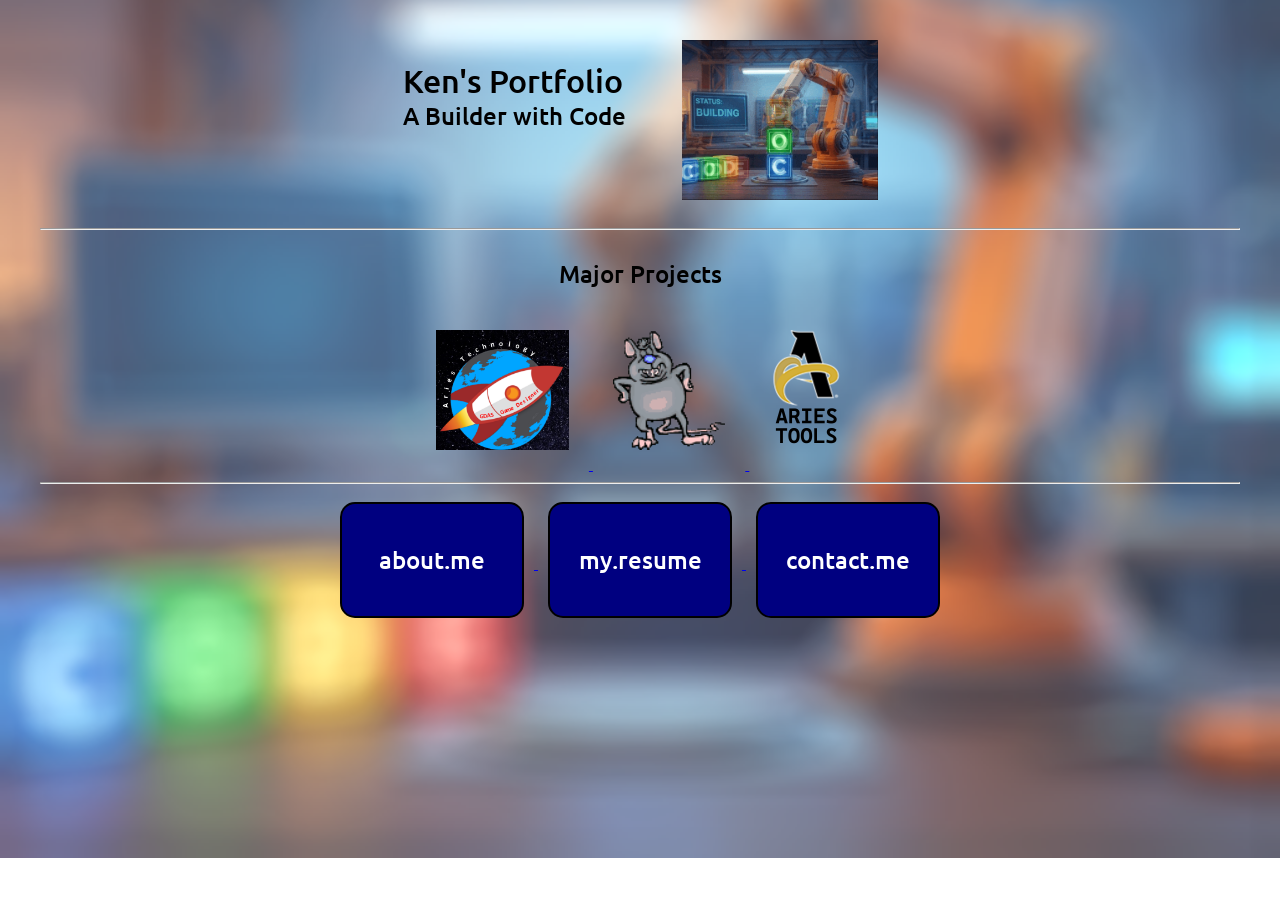
==== index.html @ 655fe055 "Fixed centering front page title on FireFox" ====
<!DOCTYPE html>
<html lang="en">
<head>
    <meta charset="UTF-8">
    <meta name="viewport" content="width=device-width, initial-scale=1.0">
    <title>Ken`s Portfol!o</title>
    <link rel="stylesheet" href="./style.css" />
    <link rel="preconnect" href="https://fonts.googleapis.com">
    <link rel="preconnect" href="https://fonts.gstatic.com" crossorigin>
    <link href="https://fonts.googleapis.com/css2?family=Ubuntu:ital,wght@0,300;0,400;0,500;0,700;1,300;1,400;1,500;1,700&display=swap" rel="stylesheet">
    <style>
    </style>
</head>
<body>
    <div class="center-content">
        <div class="front-page-title">
            <h1>Ken's Portfolio</h1>
            <img src="./assets/images/build_code.gif" alt="building blocks of code" height="160"/>    
            <h2>A Builder with Code</h2>
        </div>
    </div>
    <hr/>

    <div class="center-content">
        <h2>Major Projects</h2>
        <div>
            <a href="./public/project_gdas.html">
                <img class="project-logo" src="./assets/images/gdas/SplashPicture.png" alt="game design automation system logo" />
            </a>
            <a href="./public/project_rat.html">
                <img class="project-logo" src="./assets/images/rat/SMDB.gif" alt="game design automation system logo" />
            </a>
            <a href="./public/project_ariestool.html">
                <img class="project-logo" src="./assets/images/ariestools/ariestools_logo.png" alt="game design automation system logo" />
            </a>   
        </div>
    </div>
    <hr/>
    <div class="center-content">
        <div>
            <a href="./public/about.html">
                <div class="box">
                    <h2>about.me</h2>
                </div>
            </a>
            <a href="./public/resume.html">
                <div class="box">
                    <h2>my.resume</h2>
                </div>
            </a>
            <a href="./public/contact.html">
                <div class="box">
                    <h2>contact.me</h2>
                </div>
            </a>
        </div>
    </div>
</body>
</html>
---- style.css ----
body {
    background-image: url('./assets/images/background.png');
    background-repeat: no-repeat;
    background-position: center; /* Centers the image */
    background-size: cover; /* Stretches the image to cover the screen */
    width: vw;
    height: vh; /* Ensures the body covers the full viewport height */
    margin: 0; /* Removes default browser margin */
    padding: 40px;
}
h1, h2 {
    font-family: "Ubuntu", sans-serif;
    font-weight: 500;
    font-style: normal;
}
/* limit paragraph width to 700px */
.text-container {
    max-width: 700px;
}
.project-logo {
    height: 120px;
    padding: 20px;
}
.center-content {
    display: flex;
    flex-flow: column nowrap;
    align-items:center;
    justify-self: center;
}
.front-page-title {
    display: grid;
    width: 475px;
    grid-template-columns: 2fr 1fr;
    grid-template-rows: 40px 50px 70px;
    padding-bottom: 20px;
}
body>.center-content>img{
    grid-row: span 3;
}
/* make items flow vertical */
@media (width < 650px) {
    .center-content>div {
        display: flex;
        flex-flow: column nowrap;
    }
    .front-page-title {
        display: flex;
        flex-direction: column;
    }
}
.box {
    display: inline-block;
    background-color:navy;
    color: white;
    text-align: center;
    width: 140px;
    padding: 20px;
    border: 2px solid black;  
    border-radius: 15px;
    margin: 10px;
    font-family: "Ubuntu", sans-serif;
    font-weight: 500;
    font-style: normal;
}
.flex-box-two-ends {
  display: flex;
  justify-content: space-between;
  width: 100%; /* Ensures it fills the container */
}
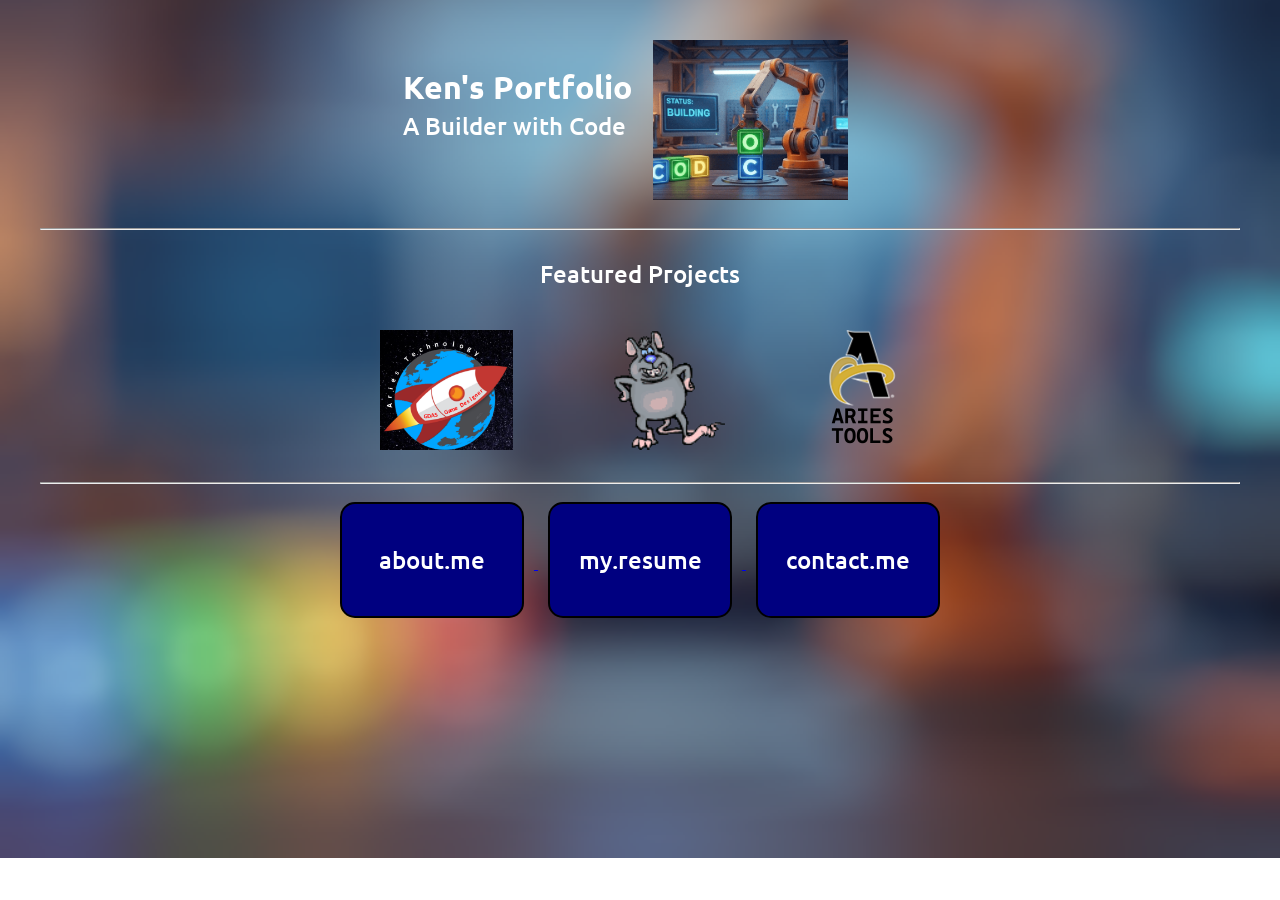
==== commit 84bffc83: "Add spacing between projects on front page Update references on style sheet" ====
--- a/index.html
+++ b/index.html
@@ -12,48 +12,50 @@
     </style>
 </head>
 <body>
-    <div class="center-content">
-        <div class="front-page-title">
-            <h1>Ken's Portfolio</h1>
-            <img src="./assets/images/build_code.gif" alt="building blocks of code" height="160"/>    
-            <h2>A Builder with Code</h2>
+    <section id="front-page">
+        <div>
+            <div id="front-page-title">
+                <h1>Ken's Portfolio</h1>
+                <img src="./assets/images/build_code.gif" alt="building blocks of code" height="160"/>    
+                <h2>A Builder with Code</h2>
+            </div>
         </div>
-    </div>
-    <hr/>
+        <hr/>
 
-    <div class="center-content">
-        <h2>Major Projects</h2>
         <div>
-            <a href="./public/project_gdas.html">
-                <img class="project-logo" src="./assets/images/gdas/SplashPicture.png" alt="game design automation system logo" />
-            </a>
-            <a href="./public/project_rat.html">
-                <img class="project-logo" src="./assets/images/rat/SMDB.gif" alt="game design automation system logo" />
-            </a>
-            <a href="./public/project_ariestool.html">
-                <img class="project-logo" src="./assets/images/ariestools/ariestools_logo.png" alt="game design automation system logo" />
-            </a>   
+            <h2>Featured Projects</h2>
+            <div id="front-page-projects">
+                <a href="./public/project_gdas.html">
+                    <img class="project-logo" src="./assets/images/gdas/SplashPicture.png" alt="game design automation system logo" />
+                </a>
+                <a href="./public/project_rat.html">
+                    <img class="project-logo" src="./assets/images/rat/SMDB.gif" alt="game design automation system logo" />
+                </a>
+                <a href="./public/project_ariestool.html">
+                    <img class="project-logo" src="./assets/images/ariestools/ariestools_logo.png" alt="game design automation system logo" />
+                </a>   
+            </div>
         </div>
-    </div>
-    <hr/>
-    <div class="center-content">
+        <hr/>
         <div>
-            <a href="./public/about.html">
-                <div class="box">
-                    <h2>about.me</h2>
-                </div>
-            </a>
-            <a href="./public/resume.html">
-                <div class="box">
-                    <h2>my.resume</h2>
-                </div>
-            </a>
-            <a href="./public/contact.html">
-                <div class="box">
-                    <h2>contact.me</h2>
-                </div>
-            </a>
+            <div>
+                <a href="./public/about.html">
+                    <div class="box">
+                        <h2>about.me</h2>
+                    </div>
+                </a>
+                <a href="./public/resume.html">
+                    <div class="box">
+                        <h2>my.resume</h2>
+                    </div>
+                </a>
+                <a href="./public/contact.html">
+                    <div class="box">
+                        <h2>contact.me</h2>
+                    </div>
+                </a>
+            </div>
         </div>
-    </div>
+    </section>
 </body>
 </html>
--- a/style.css
+++ b/style.css
@@ -8,10 +8,27 @@
     margin: 0; /* Removes default browser margin */
     padding: 40px;
 }
+p {
+    color: white;
+}
 h1, h2 {
     font-family: "Ubuntu", sans-serif;
+    font-style: normal;
+    color: white;
+}
+h1 {
+    font-weight: 700;
+    font-size: 2rem;
+}
+h2 {
     font-weight: 500;
-    font-style: normal;
+    font-size: 1.5rem;
+    margin-top: 20px;
+    margin-bottom: 20px;
+}
+.lead {
+    color:white;
+    font-size: 1rem;
 }
 /* limit paragraph width to 700px */
 .text-container {
@@ -21,31 +38,40 @@
     height: 120px;
     padding: 20px;
 }
-.center-content {
+#front-page>div {
     display: flex;
     flex-flow: column nowrap;
     align-items:center;
     justify-self: center;
 }
-.front-page-title {
+#front-page-title {
     display: grid;
     width: 475px;
-    grid-template-columns: 2fr 1fr;
-    grid-template-rows: 40px 50px 70px;
-    padding-bottom: 20px;
+    grid-template-columns: 250px 120px;
+    grid-template-rows: 50px 60px 70px;
 }
-body>.center-content>img{
+#front-page-projects {
+    display: flex;
+    gap: 60px;
+}
+#front-page>div>img{
     grid-row: span 3;
 }
 /* make items flow vertical */
-@media (width < 650px) {
-    .center-content>div {
+@media (width < 720px) {
+    #front-page>div>div {
         display: flex;
         flex-flow: column nowrap;
+        align-items: center;
     }
     .front-page-title {
         display: flex;
         flex-direction: column;
+        width: 240px;
+        align-items: center;
+    }
+    #front-page-projects {
+        gap: 0px;
     }
 }
 .box {
@@ -58,12 +84,16 @@
     border: 2px solid black;  
     border-radius: 15px;
     margin: 10px;
-    font-family: "Ubuntu", sans-serif;
-    font-weight: 500;
-    font-style: normal;
+    box-sizing: unset;
 }
 .flex-box-two-ends {
   display: flex;
   justify-content: space-between;
   width: 100%; /* Ensures it fills the container */
 }
+#contact-info img {
+    height:30px;
+}
+#contact-info .icon-square {
+    border-radius: 5px;
+}
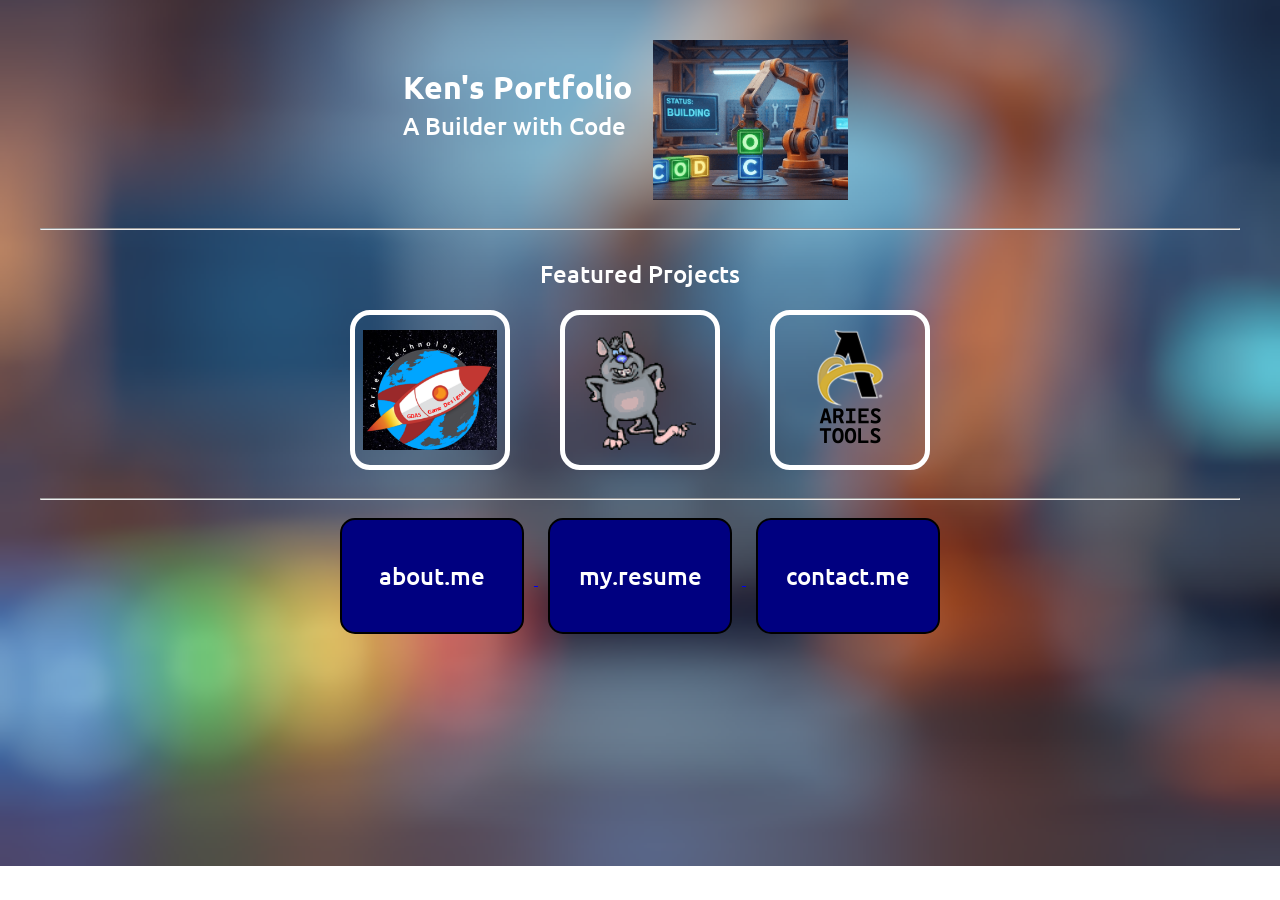
==== commit e332bd91: "add border around projects on front page." ====
--- a/index.html
+++ b/index.html
@@ -26,13 +26,19 @@
             <h2>Featured Projects</h2>
             <div id="front-page-projects">
                 <a href="./public/project_gdas.html">
-                    <img class="project-logo" src="./assets/images/gdas/SplashPicture.png" alt="game design automation system logo" />
+                    <div>
+                        <img class="project-logo" src="./assets/images/gdas/SplashPicture.png" alt="game design automation system logo" />
+                    </div>
                 </a>
                 <a href="./public/project_rat.html">
-                    <img class="project-logo" src="./assets/images/rat/SMDB.gif" alt="game design automation system logo" />
+                    <div>
+                        <img class="project-logo" src="./assets/images/rat/SMDB.gif" alt="game design automation system logo" />
+                    </div>
                 </a>
                 <a href="./public/project_ariestool.html">
-                    <img class="project-logo" src="./assets/images/ariestools/ariestools_logo.png" alt="game design automation system logo" />
+                    <div>
+                        <img class="project-logo" src="./assets/images/ariestools/ariestools_logo.png" alt="game design automation system logo" />
+                    </div>
                 </a>   
             </div>
         </div>
--- a/style.css
+++ b/style.css
@@ -52,7 +52,17 @@
 }
 #front-page-projects {
     display: flex;
-    gap: 60px;
+    gap: 50px;
+    margin-bottom: 20px;
+}
+#front-page-projects div {
+    display: flex;
+    height: 150px;
+    width: 150px;
+    border: 5px solid white;
+    border-radius: 20px;
+    align-items: center;
+    justify-content: center;
 }
 #front-page>div>img{
     grid-row: span 3;
@@ -71,7 +81,7 @@
         align-items: center;
     }
     #front-page-projects {
-        gap: 0px;
+        gap: 20px;
     }
 }
 .box {
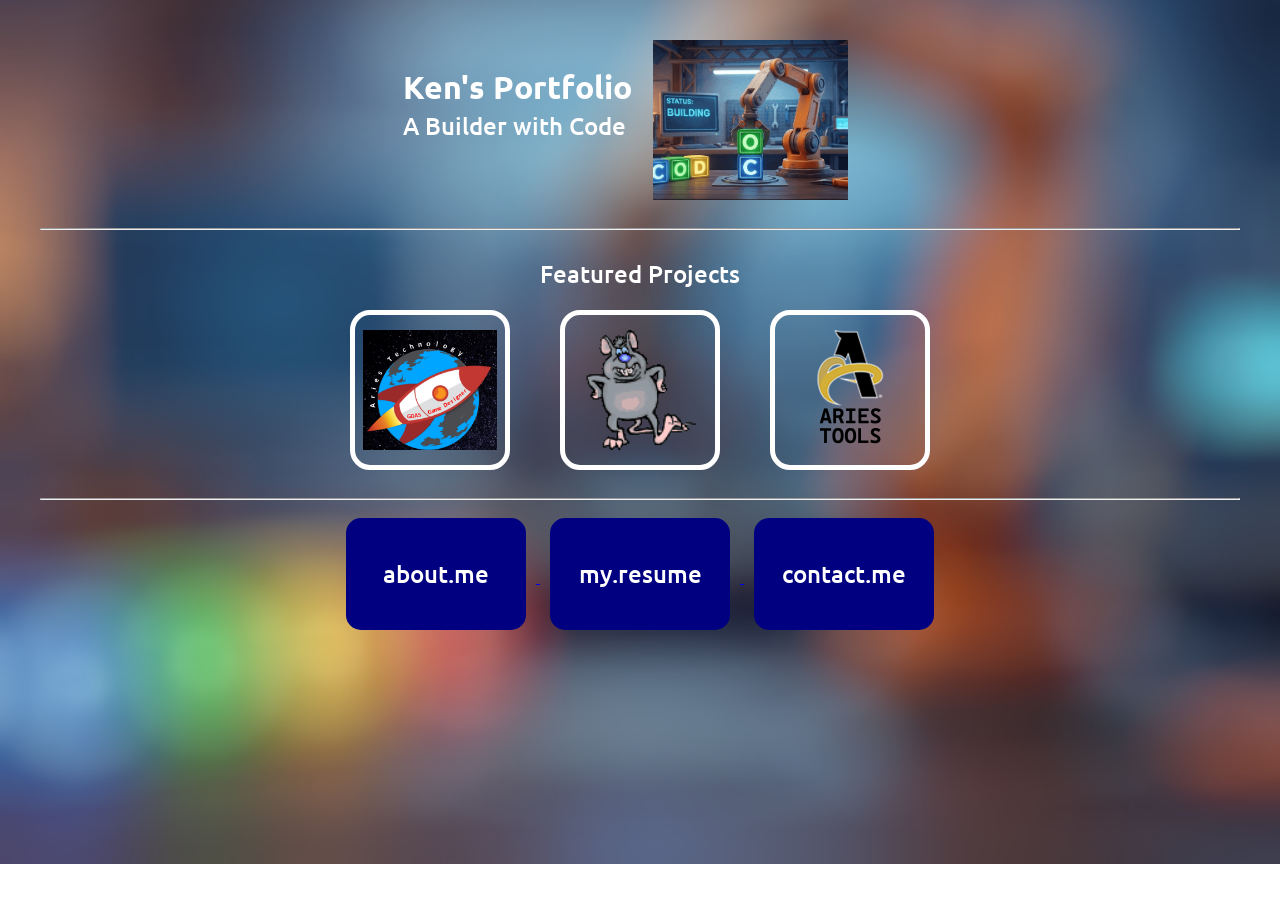
==== commit 12efa8af: "add tab icon on all pages." ====
--- a/index.html
+++ b/index.html
@@ -4,6 +4,7 @@
     <meta charset="UTF-8">
     <meta name="viewport" content="width=device-width, initial-scale=1.0">
     <title>Ken`s Portfol!o</title>
+    <link rel="icon" href="./assets/images/KEN_icon.png">
     <link rel="stylesheet" href="./style.css" />
     <link rel="preconnect" href="https://fonts.googleapis.com">
     <link rel="preconnect" href="https://fonts.gstatic.com" crossorigin>
--- a/style.css
+++ b/style.css
@@ -91,7 +91,6 @@
     text-align: center;
     width: 140px;
     padding: 20px;
-    border: 2px solid black;  
     border-radius: 15px;
     margin: 10px;
     box-sizing: unset;
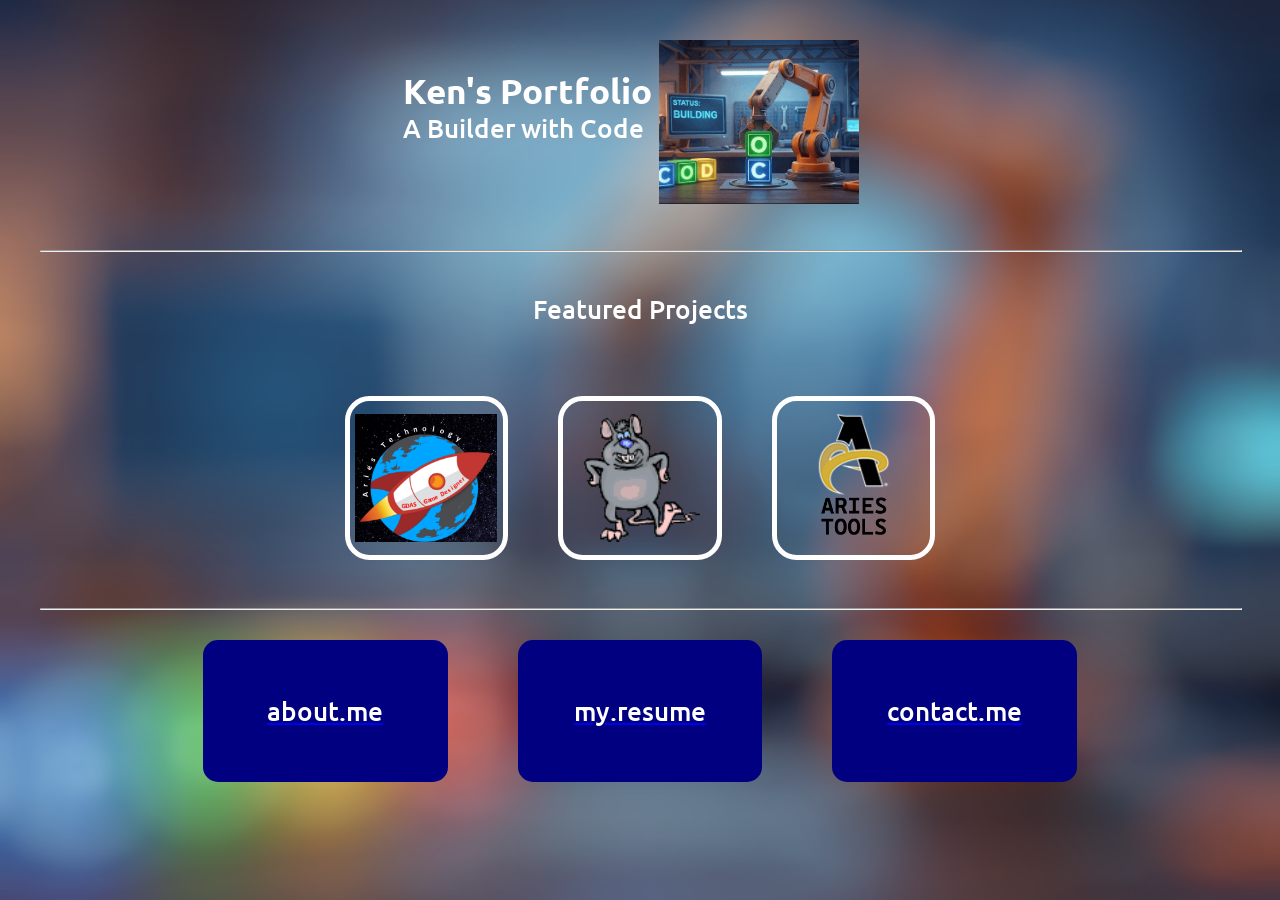
==== commit f49f0c18: "Add font and image size responsiveness for view port size change Separate file for page specific css" ====
--- a/index.html
+++ b/index.html
@@ -5,47 +5,44 @@
     <meta name="viewport" content="width=device-width, initial-scale=1.0">
     <title>Ken`s Portfol!o</title>
     <link rel="icon" href="./assets/images/KEN_icon.png">
-    <link rel="stylesheet" href="./style.css" />
     <link rel="preconnect" href="https://fonts.googleapis.com">
     <link rel="preconnect" href="https://fonts.gstatic.com" crossorigin>
     <link href="https://fonts.googleapis.com/css2?family=Ubuntu:ital,wght@0,300;0,400;0,500;0,700;1,300;1,400;1,500;1,700&display=swap" rel="stylesheet">
-    <style>
-    </style>
+    <link rel="stylesheet" href="./css/style.css" />
+    <link rel="stylesheet" href="./css/front-page.css" />
 </head>
 <body>
     <section id="front-page">
         <div>
             <div id="front-page-title">
                 <h1>Ken's Portfolio</h1>
-                <img src="./assets/images/build_code.gif" alt="building blocks of code" height="160"/>    
+                <img src="./assets/images/build_code.gif" alt="building blocks of code"/>    
                 <h2>A Builder with Code</h2>
             </div>
-        </div>
-        <hr/>
+            <hr/>
 
-        <div>
-            <h2>Featured Projects</h2>
             <div id="front-page-projects">
-                <a href="./public/project_gdas.html">
-                    <div>
-                        <img class="project-logo" src="./assets/images/gdas/SplashPicture.png" alt="game design automation system logo" />
-                    </div>
-                </a>
-                <a href="./public/project_rat.html">
-                    <div>
-                        <img class="project-logo" src="./assets/images/rat/SMDB.gif" alt="game design automation system logo" />
-                    </div>
-                </a>
-                <a href="./public/project_ariestool.html">
-                    <div>
-                        <img class="project-logo" src="./assets/images/ariestools/ariestools_logo.png" alt="game design automation system logo" />
-                    </div>
-                </a>   
+                <h2>Featured Projects</h2>
+                <div id="projects">
+                    <a href="./public/project_gdas.html">
+                        <div class="project-frame">
+                            <img class="project-logo" src="./assets/images/gdas/SplashPicture.png" alt="game design automation system logo" />
+                        </div>
+                    </a>
+                    <a href="./public/project_rat.html">
+                        <div class="project-frame">
+                            <img class="project-logo" src="./assets/images/rat/SMDB.gif" alt="game design automation system logo" />
+                        </div>
+                    </a>
+                    <a href="./public/project_ariestool.html">
+                        <div class="project-frame">
+                            <img class="project-logo" src="./assets/images/ariestools/ariestools_logo.png" alt="game design automation system logo" />
+                        </div>
+                    </a>   
+                </div>
             </div>
-        </div>
-        <hr/>
-        <div>
-            <div>
+            <hr/>
+            <div id="info">
                 <a href="./public/about.html">
                     <div class="box">
                         <h2>about.me</h2>
--- a/css/style.css
+++ b/css/style.css
@@ -0,0 +1,79 @@
+
+body {
+    background-image: url('../assets/images/background.png');
+    background-repeat: no-repeat;
+    background-position: center; /* Centers the image */
+    background-size: cover; /* Stretches the image to cover the screen */
+    margin: 0;
+    padding: 40px;
+}
+p {
+    color: white;
+    font-size: clamp(1.0rem, 1.5vw, 2.5rem);
+}
+h1, h2 {
+    font-family: "Ubuntu", sans-serif;
+    font-style: normal;
+    color: white;
+}
+h1 {
+    font-weight: 700;
+    font-size: clamp(2rem, 2.7vw, 4.5rem);
+}
+h2 {
+    font-weight: 500;
+    font-size: clamp(1.5rem, calc(2vw + 0rem), 3.2rem);
+    margin-top: 20px;
+    margin-bottom: 20px;
+}
+h3 {
+    color:aqua;
+}
+h4 {
+    color:aquamarine;
+}
+ul ul h4 {
+    color:greenyellow
+}
+hr {
+    width: 100%;
+    margin-bottom: 20px;
+}
+/* limit paragraph width to 700px */
+.text-container {
+    width: clamp(700px, 60vw, 1500px);
+}
+@media (max-width: 750px) {
+    .text-container {
+        width: 100%
+    }
+}
+.project-logo {
+    height: clamp(100px, 10vw, 350px);
+    padding: 20px;
+    box-sizing: unset;
+}
+.box {
+    display: flex;
+    justify-content: center;
+    align-items: center;
+    background-color:navy;
+    color: white;
+    text-align: center;
+    width: clamp(10rem, 16vw, 25rem);
+    height: clamp(5rem, 8vw, 12.5rem);
+    padding: 20px;
+    border-radius: 15px;
+    margin: 10px;
+    box-sizing: unset;
+}
+.flex-box-two-ends {
+  display: flex;
+  justify-content: space-between;
+  width: 100%; /* Ensures it fills the container */
+}
+.project-demo {
+    margin-top: 50px;
+    margin-bottom: 50px;
+    width: clamp(500px, 60vw, 1500px)
+}
--- a/css/front-page.css
+++ b/css/front-page.css
@@ -0,0 +1,79 @@
+#front-page {
+    align-items: center;
+    justify-self: center;
+}
+
+#front-page>div {
+    display: flex;
+    flex-flow: column nowrap;
+    align-items: center;
+    justify-content: center;
+}
+
+#front-page-title {
+    display: grid;
+    /* width: 475px; */
+    width: clamp(475px, 30vw, 800px);
+    grid-template-columns: clamp(250px, 20vw, 700px) clamp(120px, 15vw, 400px);
+    grid-template-rows: clamp(40px, 4vw, 150px) clamp(40px, 4vw, 150px) clamp(100px, 6vw, 250px);
+}
+
+#front-page-title img {
+    width: clamp(200px, 15vw, 600px)
+}
+
+#front-page-projects {
+    display: flex;
+    flex-direction: column;
+    align-items: center;
+    gap: 50px;
+    margin-bottom: 20px;
+}
+
+#projects,
+#info {
+    display: flex;
+    flex-flow: row nowrap;
+    gap: 50px;
+    margin-bottom: 20px;
+}
+
+/*frame around project*/
+.project-frame {
+    display: flex;
+    height: clamp(130px, 12vw, 400px);
+    width: clamp(130px, 12vw, 400px);
+    border: clamp(5px, 0.4vw, 10px) solid white;
+    border-radius: 15%;
+    align-items: center;
+    justify-content: center;
+}
+
+#front-page-title>img {
+    grid-row: span 3;
+}
+
+/* make items flow vertical */
+@media (width < 750px) {
+
+    #front-page-title,
+    #projects,
+    #info {
+        display: flex;
+        flex-flow: column nowrap;
+        align-items: center;
+    }
+
+    .front-page-title {
+        display: flex;
+        flex-direction: column;
+        width: 240px;
+        align-items: center;
+    }
+
+    #projects,
+    #info {
+        gap: 20px;
+    }
+
+}
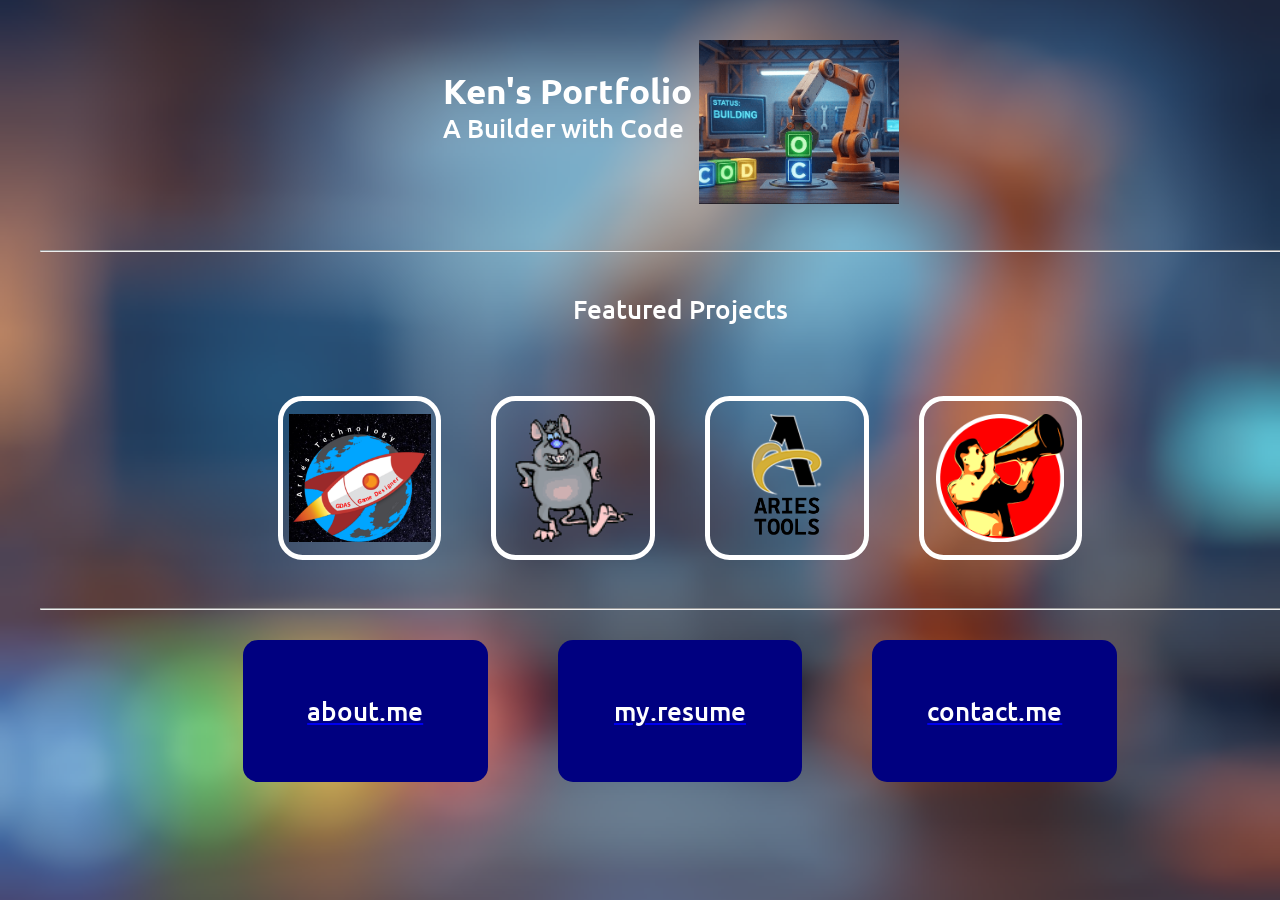
==== commit 20db7b07: "add web blog project page; fix project image sizing." ====
--- a/index.html
+++ b/index.html
@@ -39,6 +39,12 @@
                             <img class="project-logo" src="./assets/images/ariestools/ariestools_logo.png" alt="game design automation system logo" />
                         </div>
                     </a>   
+                    <a href="./public/project_web_blog.html">
+                        <div class="project-frame">
+                            <img class="project-logo" src="./assets/images/web_dev_project/shout_logo.png"
+                                alt="shout web dev project logo" />
+                        </div>
+                    </a>
                 </div>
             </div>
             <hr/>
--- a/css/style.css
+++ b/css/style.css
@@ -6,6 +6,7 @@
     background-size: cover; /* Stretches the image to cover the screen */
     margin: 0;
     padding: 40px;
+    width: 100vw;
 }
 p {
     color: white;
@@ -41,13 +42,9 @@
 }
 /* limit paragraph width to 700px */
 .text-container {
-    width: clamp(700px, 60vw, 1500px);
+    width: clamp(700px, 55vw, 1000px);
 }
-@media (max-width: 750px) {
-    .text-container {
-        width: 100%
-    }
-}
+
 .project-logo {
     height: clamp(100px, 10vw, 350px);
     padding: 20px;
@@ -75,5 +72,25 @@
 .project-demo {
     margin-top: 50px;
     margin-bottom: 50px;
-    width: clamp(500px, 60vw, 1500px)
+    width: clamp(700px, 55vw, 1000px)
+}
+
+.video-demo {
+    aspect-ratio: initial;
+    width: 100%;
+    height: auto;
+}
+
+@media (max-width: 750px) {
+    body {
+        padding: 20px;
+    }
+
+    .text-container {
+        width: 100%
+    }
+
+    .project-demo {
+        width: 100%
+    }
 }
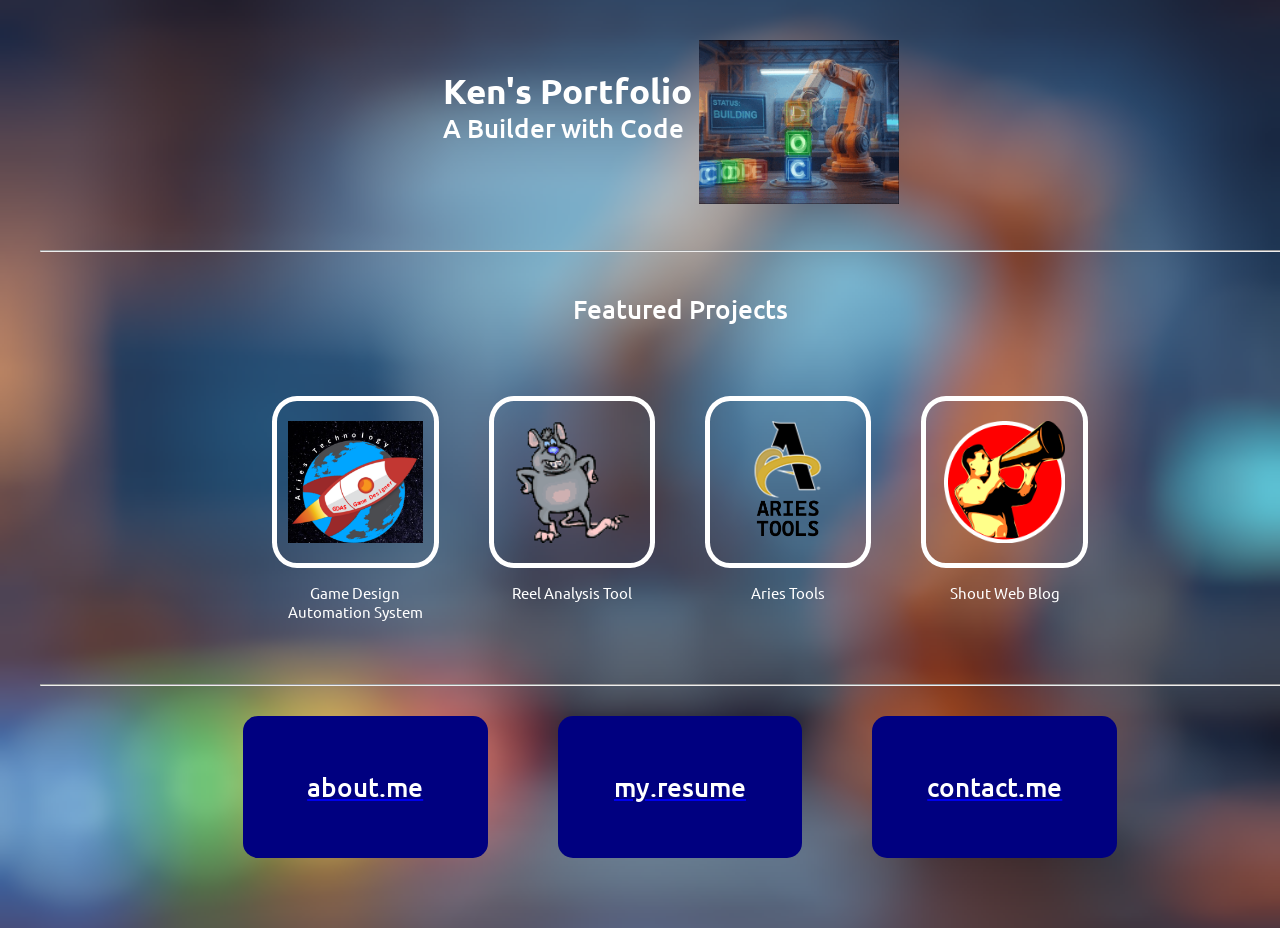
==== commit 3d645b1e: "add project name under log on front page; use blue button for project link on shout web blog page." ====
--- a/index.html
+++ b/index.html
@@ -24,27 +24,39 @@
             <div id="front-page-projects">
                 <h2>Featured Projects</h2>
                 <div id="projects">
-                    <a href="./public/project_gdas.html">
-                        <div class="project-frame">
-                            <img class="project-logo" src="./assets/images/gdas/SplashPicture.png" alt="game design automation system logo" />
-                        </div>
-                    </a>
-                    <a href="./public/project_rat.html">
-                        <div class="project-frame">
-                            <img class="project-logo" src="./assets/images/rat/SMDB.gif" alt="game design automation system logo" />
-                        </div>
-                    </a>
-                    <a href="./public/project_ariestool.html">
-                        <div class="project-frame">
-                            <img class="project-logo" src="./assets/images/ariestools/ariestools_logo.png" alt="game design automation system logo" />
-                        </div>
-                    </a>   
-                    <a href="./public/project_web_blog.html">
-                        <div class="project-frame">
-                            <img class="project-logo" src="./assets/images/web_dev_project/shout_logo.png"
-                                alt="shout web dev project logo" />
-                        </div>
-                    </a>
+                    <div class="project-block">
+                        <a href="./public/project_gdas.html">
+                            <div class="project-frame">
+                                <img class="project-logo" src="./assets/images/gdas/SplashPicture.png" alt="game design automation system logo" />
+                            </div>
+                        </a>
+                        <p>Game Design Automation System</p>
+                    </div>
+                    <div class="project-block">
+                        <a href="./public/project_rat.html">
+                            <div class="project-frame">
+                                <img class="project-logo" src="./assets/images/rat/SMDB.gif" alt="reel analysis tool logo" />
+                            </div>
+                        </a>
+                        <p>Reel Analysis Tool</p>
+                    </div>
+                    <div class="project-block">
+                        <a href="./public/project_ariestool.html">
+                            <div class="project-frame">
+                                <img class="project-logo" src="./assets/images/ariestools/ariestools_logo.png" alt="aries tools logo" />
+                            </div>
+                        </a>
+                        <p>Aries Tools</p>
+                    </div>
+                    <div class="project-block">
+                        <a href="./public/project_web_blog.html">
+                            <div class="project-frame">
+                                <img class="project-logo" src="./assets/images/web_dev_project/shout_logo.png"
+                                    alt="shout web dev project logo" />
+                            </div>
+                        </a>
+                        <p>Shout Web Blog</p>
+                    </div>
                 </div>
             </div>
             <hr/>
--- a/css/style.css
+++ b/css/style.css
@@ -46,7 +46,7 @@
 }
 
 .project-logo {
-    height: clamp(100px, 10vw, 350px);
+    height: clamp(100px, 9.5vw, 350px);
     padding: 20px;
     box-sizing: unset;
 }
--- a/css/front-page.css
+++ b/css/front-page.css
@@ -12,7 +12,6 @@
 
 #front-page-title {
     display: grid;
-    /* width: 475px; */
     width: clamp(475px, 30vw, 800px);
     grid-template-columns: clamp(250px, 20vw, 700px) clamp(120px, 15vw, 400px);
     grid-template-rows: clamp(40px, 4vw, 150px) clamp(40px, 4vw, 150px) clamp(100px, 6vw, 250px);
@@ -41,8 +40,6 @@
 /*frame around project*/
 .project-frame {
     display: flex;
-    height: clamp(130px, 12vw, 400px);
-    width: clamp(130px, 12vw, 400px);
     border: clamp(5px, 0.4vw, 10px) solid white;
     border-radius: 15%;
     align-items: center;
@@ -51,6 +48,17 @@
 
 #front-page-title>img {
     grid-row: span 3;
+}
+
+.project-block {
+    width: clamp(130px, 13vw, 400px);
+    text-align: center;
+}
+
+p {
+    font-family: "Ubuntu", sans-serif;
+    font-size: clamp(0.8rem, 1.2vw, 1.8rem);
+    margin: 15px auto;
 }
 
 /* make items flow vertical */
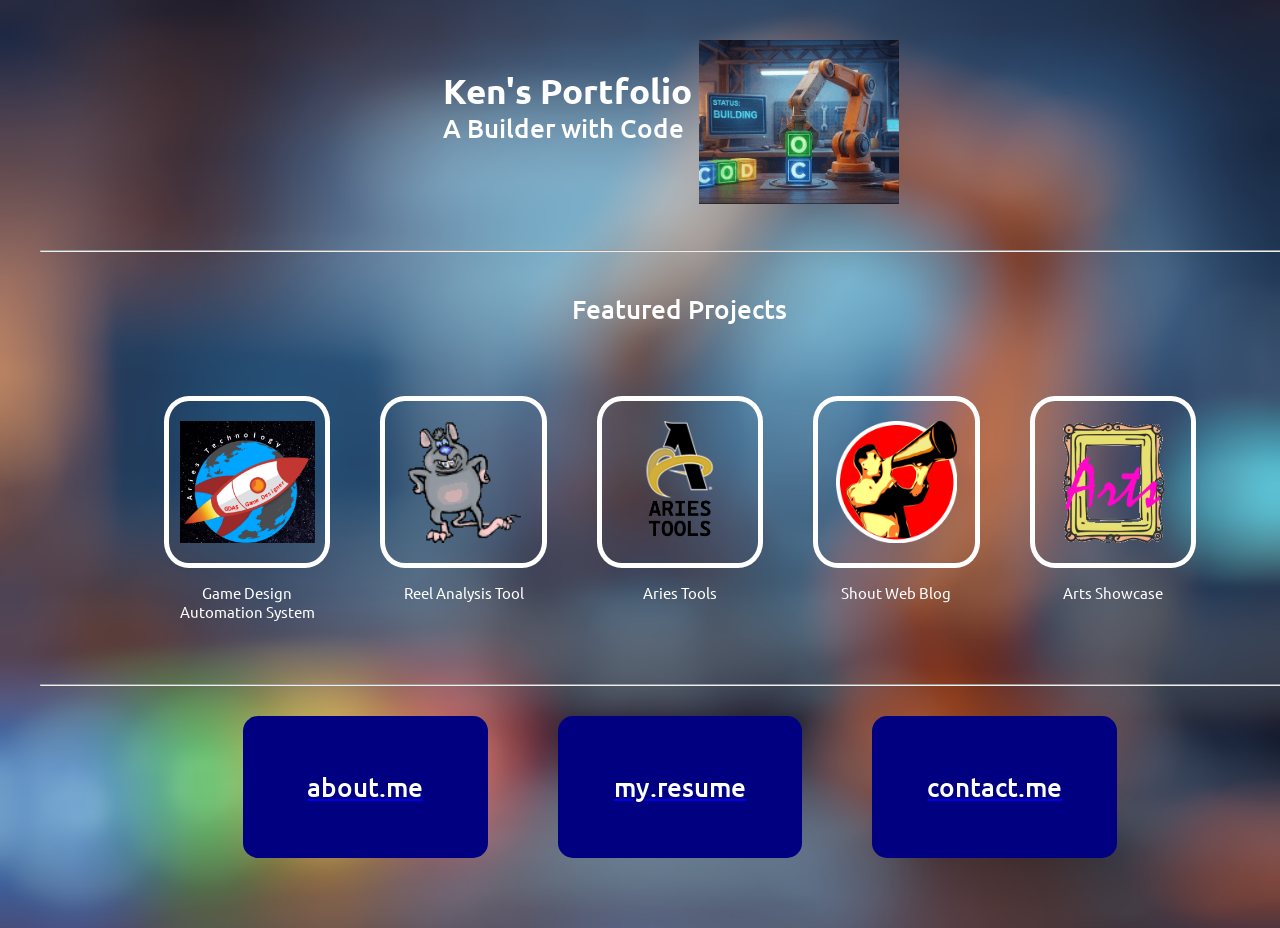
==== commit c6ffc595: "add arts showcase api project." ====
--- a/index.html
+++ b/index.html
@@ -57,6 +57,15 @@
                         </a>
                         <p>Shout Web Blog</p>
                     </div>
+                    <div class="project-block">
+                        <a href="./public/project_arts_showcase.html">
+                            <div class="project-frame">
+                                <img class="project-logo" src="./assets/images/arts_api_project/arts_icon.png"
+                                    alt="arts showcase project logo" />
+                            </div>
+                        </a>
+                        <p>Arts Showcase</p>
+                    </div>
                 </div>
             </div>
             <hr/>
